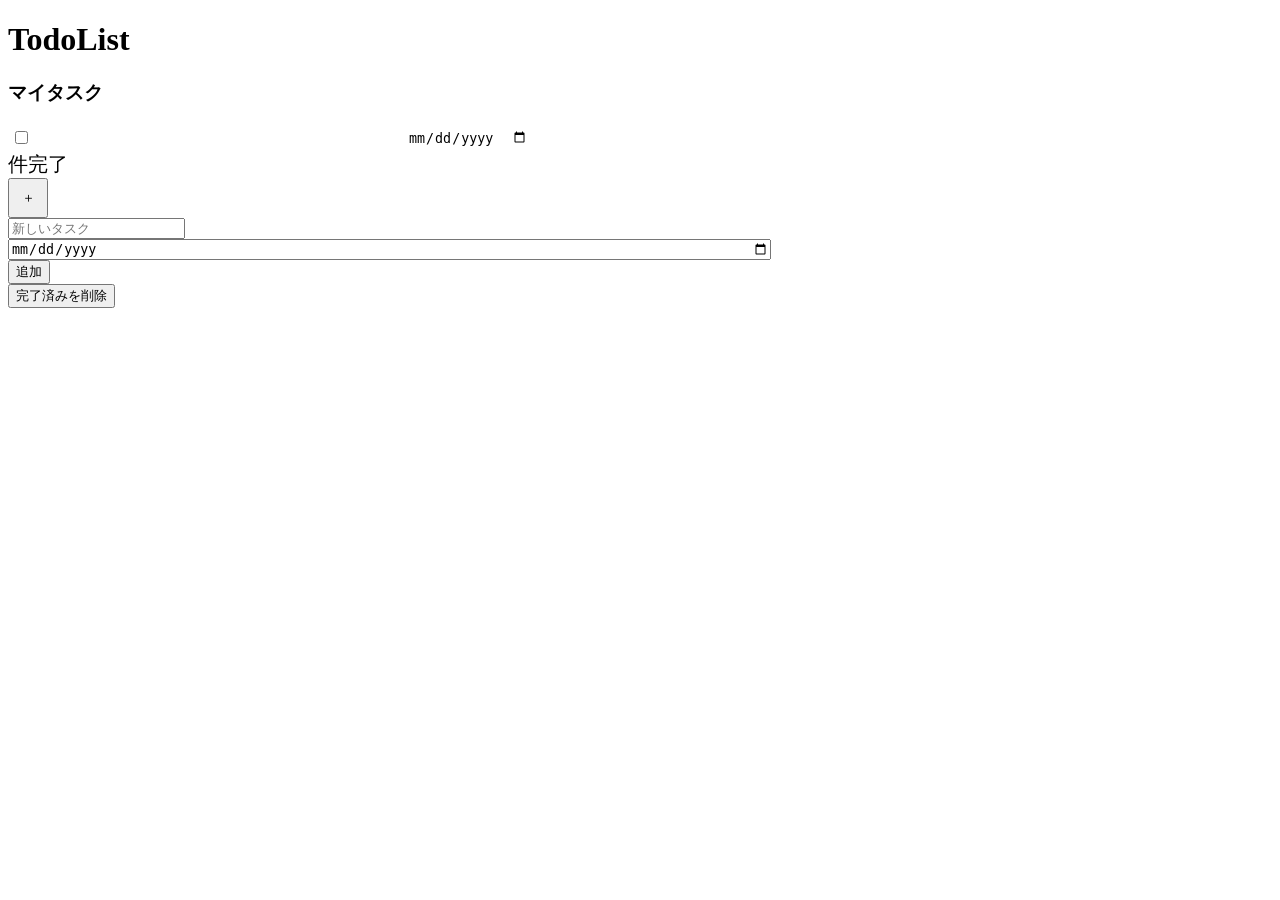
==== src/main/resources/templates/index.html @ 33880051 "初回コミット：todoアプリ登録" ====
<!DOCTYPE html>
<html  xmlns:th="http://www.thymeleaf.org">
<head>
<meta charset="UTF-8">
<script src="webjars/jquery/3.5.1/jquery.min.js"></script>
<link rel="stylesheet" href="webjars/bootstrap/4.6.0/css/bootstrap.min.css" />
<script src="webjars/bootstrap/4.6.0/js/bootstrap.min.js"></script>
<link rel="stylesheet" th:href="@{/css/style.css}" />
<title>TodoApp</title>
</head>
<body>
  <h1>TodoList</h1>
  <h3>マイタスク</h3>
  <table class="table table-borderless">
    <thead>
    </thead>
    <tbody id="todes">
      <tr class="todo" th:each="todo : ${todos}">
        <td style="width:2rem">
          <input type="checkbox"name="done_flg"/>
          <input type="hidden" name="id" th:value="${todo.id}" />
        </td>
        <td  style="width:22rem"><input type="text" style="border:none;width:22rem" name="title" th:value="${todo.title}"/></td>
        <td><input type="date" style="border:none" name="time_limit" th:value="${todo.time_limit}" /></td>
      </tr>
    </tbody>
  </table>

  <div style="font-size:20px">
    <span id="done_count"></span>
    <span class="pr-3">件完了</span>
    <span class="button_for_show " style="display:inline-block"></span>
  </div>
  <table class="table table-borderless" style="display:none"id="done_table">
  <thead>
  </thead>
    <tbody id="donetodes">
      <tr class="todo" th:each="todo : ${doneTodos}">
        <td style="width:2rem">
          <input type="checkbox"name="done_flg" checked/>
          <input type="hidden" name="id" th:value="${todo.id}" />
        </td>
        <td  style="width:22rem"><input type="text" style="border:none;width:22rem;text-decoration:line-through" name="title" th:value="${todo.title}"/></td>
        <td><input type="date"style="border:none;display:none" name="time_limit" th:value="${todo.time_limit}" /></td>
      </tr>
    </tbody>
  </table>


   <button type="button" class="btn btn-light rounded-circle p-0 text-muted font-weight-bold" data-toggle="modal"data-target="#modal"
    style="width:2.5rem;height:2.5rem;">＋</button>
   <div class="modal fade" id="modal" tabindex="-1" role="dialog" aria-labelledby="basicModal" aria-hidden="true">
       <div class="modal-dialog">
           <div class="modal-content">
               <div class="modal-body">
                   <form id="add_form">
                       <div class="form-group">
                           <input type="text" name="title" class="form-control"placeholder="新しいタスク"/>
                       </div>
                       <div class="form-group">
                           <input type="date" name="time_limit"class="form-control" style="width:60%;" />
                       </div>
                       <button type="button" class="btn btn-primary float-right"  data-dismiss="modal" id="add">追加</button>
                   </form>
               </div>
           </div>
       </div>
   </div>

  <button type="button" class="btn btn-outline-secondary" id="delete">完了済みを削除</button>

  <script type="text/javascript" th:src="@{/js/todo.js}"></script>
</body>
</html>
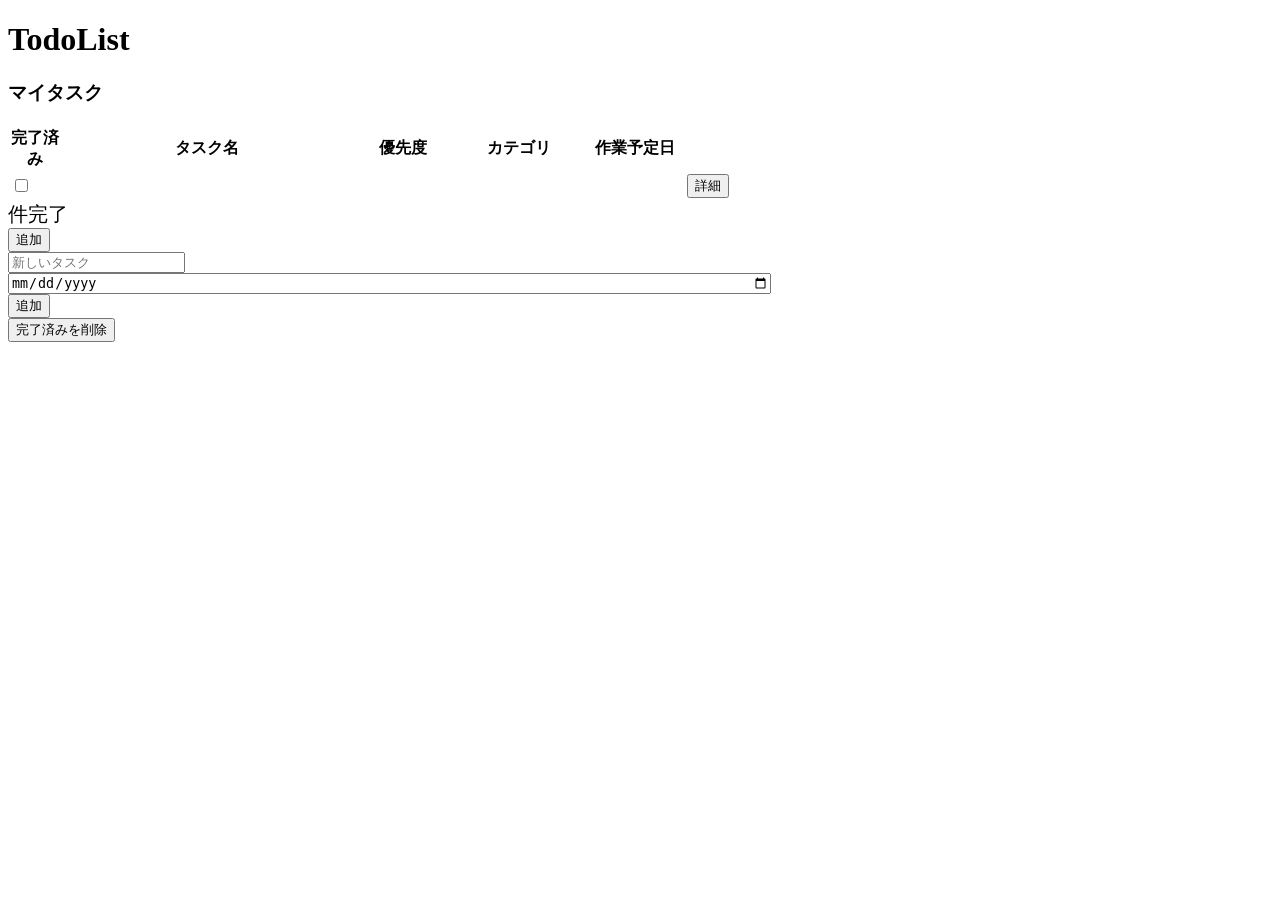
==== commit 21106e1a: "update:HTML項目追加 　　　　　　詳細画面の追加 　　　　　　Controllerの修正・追加" ====
--- a/src/main/resources/templates/index.html
+++ b/src/main/resources/templates/index.html
@@ -13,15 +13,28 @@
   <h3>マイタスク</h3>
   <table class="table table-borderless">
     <thead>
+		<tr>
+			<th style="width: 3rem;">完了済み</th>
+			<th style="width: 18rem;">タスク名</th>
+			<th style="width: 6rem;">優先度</th>
+			<th style="width: 8rem;">カテゴリ</th>
+			<th  style="width: 6rem;">作業予定日</th>
+		</tr>
     </thead>
     <tbody id="todes">
       <tr class="todo" th:each="todo : ${todos}">
+		
         <td style="width:2rem">
           <input type="checkbox"name="done_flg"/>
           <input type="hidden" name="id" th:value="${todo.id}" />
         </td>
-        <td  style="width:22rem"><input type="text" style="border:none;width:22rem" name="title" th:value="${todo.title}"/></td>
-        <td><input type="date" style="border:none" name="time_limit" th:value="${todo.time_limit}" /></td>
+        <td th:text="${todo.title}"></td>
+		<td th:text="${todo.priority_name}"></td>
+		<td th:text="${todo.category_name}"></td>
+        <td th:text="${todo.work_plan_day}"></td>
+		<td>
+			<button type="button" class="btn btn-outline-secondary btn-sm detail-btn" th:data-id="${todo.id}">詳細</button>
+		</td>
       </tr>
     </tbody>
   </table>
@@ -41,14 +54,13 @@
           <input type="hidden" name="id" th:value="${todo.id}" />
         </td>
         <td  style="width:22rem"><input type="text" style="border:none;width:22rem;text-decoration:line-through" name="title" th:value="${todo.title}"/></td>
-        <td><input type="date"style="border:none;display:none" name="time_limit" th:value="${todo.time_limit}" /></td>
+        <td><input type="date"style="border:none;display:none" name="work_plan_day" th:value="${todo.work_plan_day}" /></td>
       </tr>
     </tbody>
   </table>
 
 
-   <button type="button" class="btn btn-light rounded-circle p-0 text-muted font-weight-bold" data-toggle="modal"data-target="#modal"
-    style="width:2.5rem;height:2.5rem;">＋</button>
+   <button type="button" class="btn btn-outline-secondary" data-toggle="modal"data-target="#modal">追加</button>
    <div class="modal fade" id="modal" tabindex="-1" role="dialog" aria-labelledby="basicModal" aria-hidden="true">
        <div class="modal-dialog">
            <div class="modal-content">
@@ -58,7 +70,7 @@
                            <input type="text" name="title" class="form-control"placeholder="新しいタスク"/>
                        </div>
                        <div class="form-group">
-                           <input type="date" name="time_limit"class="form-control" style="width:60%;" />
+                           <input type="date" name="work_plan_day"class="form-control" style="width:60%;" />
                        </div>
                        <button type="button" class="btn btn-primary float-right"  data-dismiss="modal" id="add">追加</button>
                    </form>
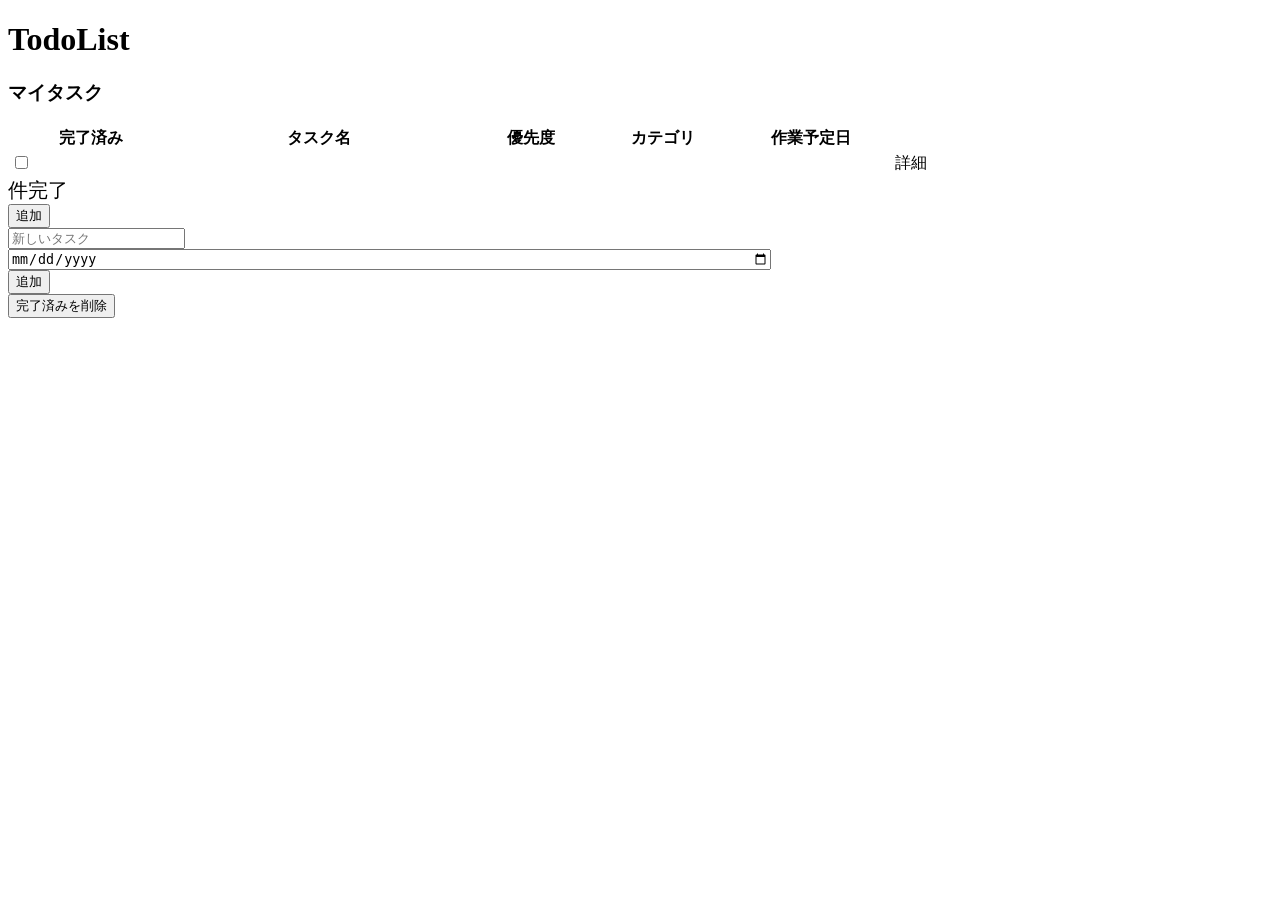
==== commit 3e05780a: "update：ToDoカラムの追加 　　　　　　詳細画面の画面遷移実装 　　　　　　保存ボタンの実装" ====
--- a/src/main/resources/templates/index.html
+++ b/src/main/resources/templates/index.html
@@ -14,11 +14,11 @@
   <table class="table table-borderless">
     <thead>
 		<tr>
-			<th style="width: 3rem;">完了済み</th>
+			<th style="width: 10rem;">完了済み</th>
 			<th style="width: 18rem;">タスク名</th>
-			<th style="width: 6rem;">優先度</th>
+			<th style="width: 8rem;">優先度</th>
 			<th style="width: 8rem;">カテゴリ</th>
-			<th  style="width: 6rem;">作業予定日</th>
+			<th  style="width: 10rem;">作業予定日</th>
 		</tr>
     </thead>
     <tbody id="todes">
@@ -33,7 +33,8 @@
 		<td th:text="${todo.category_name}"></td>
         <td th:text="${todo.work_plan_day}"></td>
 		<td>
-			<button type="button" class="btn btn-outline-secondary btn-sm detail-btn" th:data-id="${todo.id}">詳細</button>
+<!--			<button type="button" class="btn btn-outline-secondary btn-sm detail-btn" th:data-id="${todo.id}">詳細</button>-->
+			<a th:href="@{/detail(id=${todo.id})}" class="btn btn-outline-secondary btn-sm detail-btn">詳細</a>
 		</td>
       </tr>
     </tbody>
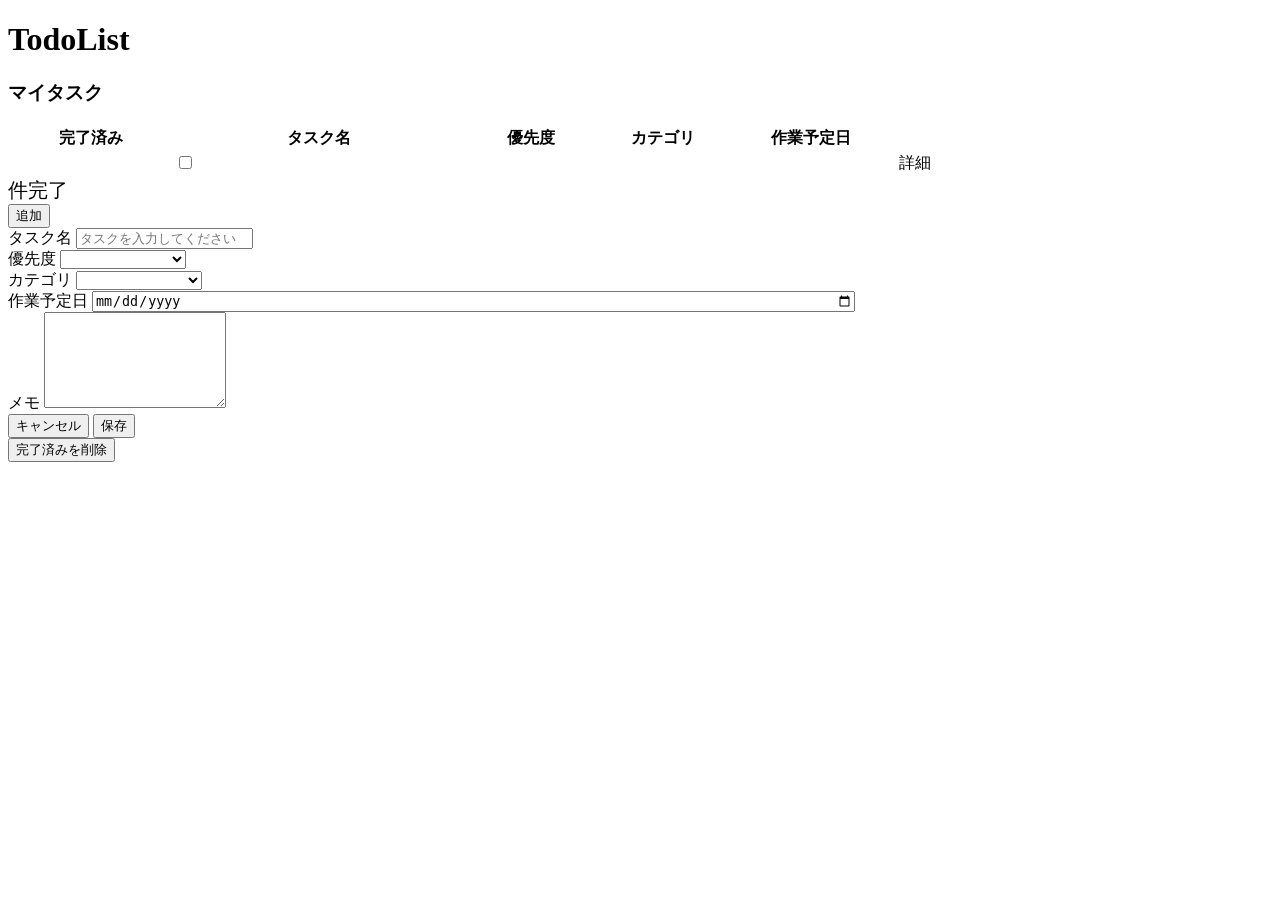
==== commit c4c3a9db: "Update:追加画面実装 　　　　　 追加画面の画面遷移 　　　　　　子タスク詳細画面の実装 Fix:完了済みの動作不良改善" ====
--- a/src/main/resources/templates/index.html
+++ b/src/main/resources/templates/index.html
@@ -1,87 +1,142 @@
 <!DOCTYPE html>
-<html  xmlns:th="http://www.thymeleaf.org">
+<html xmlns:th="http://www.thymeleaf.org">
+
 <head>
-<meta charset="UTF-8">
-<script src="webjars/jquery/3.5.1/jquery.min.js"></script>
-<link rel="stylesheet" href="webjars/bootstrap/4.6.0/css/bootstrap.min.css" />
-<script src="webjars/bootstrap/4.6.0/js/bootstrap.min.js"></script>
-<link rel="stylesheet" th:href="@{/css/style.css}" />
-<title>TodoApp</title>
+	<meta charset="UTF-8">
+	<script src="webjars/jquery/3.5.1/jquery.min.js"></script>
+	<link rel="stylesheet" href="webjars/bootstrap/4.6.0/css/bootstrap.min.css" />
+	<script src="webjars/bootstrap/4.6.0/js/bootstrap.min.js"></script>
+	<link rel="stylesheet" th:href="@{/css/style.css}" />
+	<title>TodoApp</title>
 </head>
+
 <body>
-  <h1>TodoList</h1>
-  <h3>マイタスク</h3>
-  <table class="table table-borderless">
-    <thead>
-		<tr>
-			<th style="width: 10rem;">完了済み</th>
-			<th style="width: 18rem;">タスク名</th>
-			<th style="width: 8rem;">優先度</th>
-			<th style="width: 8rem;">カテゴリ</th>
-			<th  style="width: 10rem;">作業予定日</th>
-		</tr>
-    </thead>
-    <tbody id="todes">
-      <tr class="todo" th:each="todo : ${todos}">
-		
-        <td style="width:2rem">
-          <input type="checkbox"name="done_flg"/>
-          <input type="hidden" name="id" th:value="${todo.id}" />
-        </td>
-        <td th:text="${todo.title}"></td>
-		<td th:text="${todo.priority_name}"></td>
-		<td th:text="${todo.category_name}"></td>
-        <td th:text="${todo.work_plan_day}"></td>
-		<td>
-<!--			<button type="button" class="btn btn-outline-secondary btn-sm detail-btn" th:data-id="${todo.id}">詳細</button>-->
-			<a th:href="@{/detail(id=${todo.id})}" class="btn btn-outline-secondary btn-sm detail-btn">詳細</a>
-		</td>
-      </tr>
-    </tbody>
-  </table>
+	<h1>TodoList</h1>
+	<h3>マイタスク</h3>
+	<table class="table table-borderless">
+		<thead>
+			<tr>
+				<th style="width: 10rem;">完了済み</th>
+				<th style="width: 18rem;">タスク名</th>
+				<th style="width: 8rem;">優先度</th>
+				<th style="width: 8rem;">カテゴリ</th>
+				<th style="width: 10rem;">作業予定日</th>
+			</tr>
+		</thead>
+		<tbody id="todes">
 
-  <div style="font-size:20px">
-    <span id="done_count"></span>
-    <span class="pr-3">件完了</span>
-    <span class="button_for_show " style="display:inline-block"></span>
-  </div>
-  <table class="table table-borderless" style="display:none"id="done_table">
-  <thead>
-  </thead>
-    <tbody id="donetodes">
-      <tr class="todo" th:each="todo : ${doneTodos}">
-        <td style="width:2rem">
-          <input type="checkbox"name="done_flg" checked/>
-          <input type="hidden" name="id" th:value="${todo.id}" />
-        </td>
-        <td  style="width:22rem"><input type="text" style="border:none;width:22rem;text-decoration:line-through" name="title" th:value="${todo.title}"/></td>
-        <td><input type="date"style="border:none;display:none" name="work_plan_day" th:value="${todo.work_plan_day}" /></td>
-      </tr>
-    </tbody>
-  </table>
+			<td th:style="${todo.parent_id != null} ? 'padding-left: 24px;' : ''">
+				<span th:text="${todo.parent_id != null ? '└ ' + todo.title : todo.title}"></span>
+			</td>
 
 
-   <button type="button" class="btn btn-outline-secondary" data-toggle="modal"data-target="#modal">追加</button>
-   <div class="modal fade" id="modal" tabindex="-1" role="dialog" aria-labelledby="basicModal" aria-hidden="true">
-       <div class="modal-dialog">
-           <div class="modal-content">
-               <div class="modal-body">
-                   <form id="add_form">
-                       <div class="form-group">
-                           <input type="text" name="title" class="form-control"placeholder="新しいタスク"/>
-                       </div>
-                       <div class="form-group">
-                           <input type="date" name="work_plan_day"class="form-control" style="width:60%;" />
-                       </div>
-                       <button type="button" class="btn btn-primary float-right"  data-dismiss="modal" id="add">追加</button>
-                   </form>
-               </div>
-           </div>
-       </div>
-   </div>
+			<td style="width:2rem">
+				<input type="checkbox" name="done_flg" />
+				<input type="hidden" name="id" th:value="${todo.id}" />
+			</td>
+			<td th:text="${todo.title}"></td>
+			<td th:text="${todo.priority_name}"></td>
+			<td th:text="${todo.category_name}"></td>
+			<td th:text="${todo.work_plan_day}"></td>
+			<td>
+				<!--			<button type="button" class="btn btn-outline-secondary btn-sm detail-btn" th:data-id="${todo.id}">詳細</button>-->
+				<a th:href="@{/detail(id=${todo.id})}" class="btn btn-outline-secondary btn-sm detail-btn">詳細</a>
+			</td>
+			</tr>
+		</tbody>
+	</table>
 
-  <button type="button" class="btn btn-outline-secondary" id="delete">完了済みを削除</button>
+	<div style="font-size:20px">
+		<span id="done_count"></span>
+		<span class="pr-3">件完了</span>
+		<span class="button_for_show " style="display:inline-block"></span>
+	</div>
+	<table class="table table-borderless" style="display:none" id="done_table">
+		<thead>
+			<th style="width: 10rem;"></th>
+			<th style="width: 18rem;"></th>
+			<th style="width: 8rem;"></th>
+			<th style="width: 8rem;"></th>
+			<th style="width: 10rem;"></th>
+		</thead>
+		<tbody id="donetodes">
+			<tr class="todo" th:each="todo : ${doneTodos}">
+				<td style="width:2rem">
+					<input type="checkbox" name="done_flg" checked />
+					<input type="hidden" name="id" th:value="${todo.id}" />
+				</td>
 
-  <script type="text/javascript" th:src="@{/js/todo.js}"></script>
+				<td th:style="${todo.parent_id != null} ? 'padding-left: 24px;' : ''">
+					<span th:text="${todo.parent_id != null ? '└ ' + todo.title : todo.title}"></span>
+				</td>
+
+				<td th:text="${todo.priority_name}"></td>
+				<td th:text="${todo.category_name}"></td>
+				<td th:text="${todo.work_plan_day}"></td>
+				<td>
+					<a th:href="@{/detail(id=${todo.id})}" class="btn btn-outline-secondary btn-sm detail-btn">詳細</a>
+				</td>
+			</tr>
+		</tbody>
+	</table>
+
+
+	<button type="button" class="btn btn-outline-secondary" data-toggle="modal" data-target="#modal">追加</button>
+	<div class="modal fade" id="modal" tabindex="-1" role="dialog" aria-labelledby="basicModal" aria-hidden="true">
+		<div class="modal-dialog">
+			<div class="modal-content">
+				<div class="modal-body">
+					<form id="add_form">
+						<div class="form-group">
+							<th>タスク名</th>
+							<input type="text" name="title" class="form-control" placeholder="タスクを入力してください" />
+						</div>
+						<div class="form-group">
+							<th>優先度</th>
+							<select name="priority" class="form-control">
+								<option value="" th:selected="${todo?.priority == null}" disabled hidden>選択してください
+								</option>
+								<option th:each="priority : ${priorityList}" th:value="${priority.priority_id}"
+									th:text="${priority.priority_name}">
+								</option>
+							</select>
+						</div>
+						<div class="form-group">
+							<th>カテゴリ</th>
+							<select name="category" class="form-control">
+								<option value="" th:selected="${todo?.category == null}" disabled hidden>選択してください
+								</option>
+								<option th:each="category : ${categoryList}" th:value="${category.category_id}"
+									th:text="${category.category_name}">
+								</option>
+							</select>
+						</div>
+						<div class="form-group">
+							<th>作業予定日</th>
+							<input type="date" name="work_plan_day" class="form-control" style="width:60%;" />
+						</div>
+						<div class="form-group">
+							<tr>
+								<th colspan="4">メモ</th>
+							</tr>
+							<tr>
+								<td colspan="4">
+									<textarea name="memo" rows="6" class="form-control"></textarea>
+								</td>
+							</tr>
+						</div>
+						<button type="button" class="btn btn-secondary float-right" data-dismiss="modal"
+							id="cancelAdd">キャンセル</button>
+						<button type="button" class="btn btn-primary float-right" id="add">保存</button>
+					</form>
+				</div>
+			</div>
+		</div>
+	</div>
+
+	<button type="button" class="btn btn-outline-secondary" id="delete">完了済みを削除</button>
+
+	<script type="text/javascript" th:src="@{/js/todo.js}"></script>
 </body>
+
 </html>
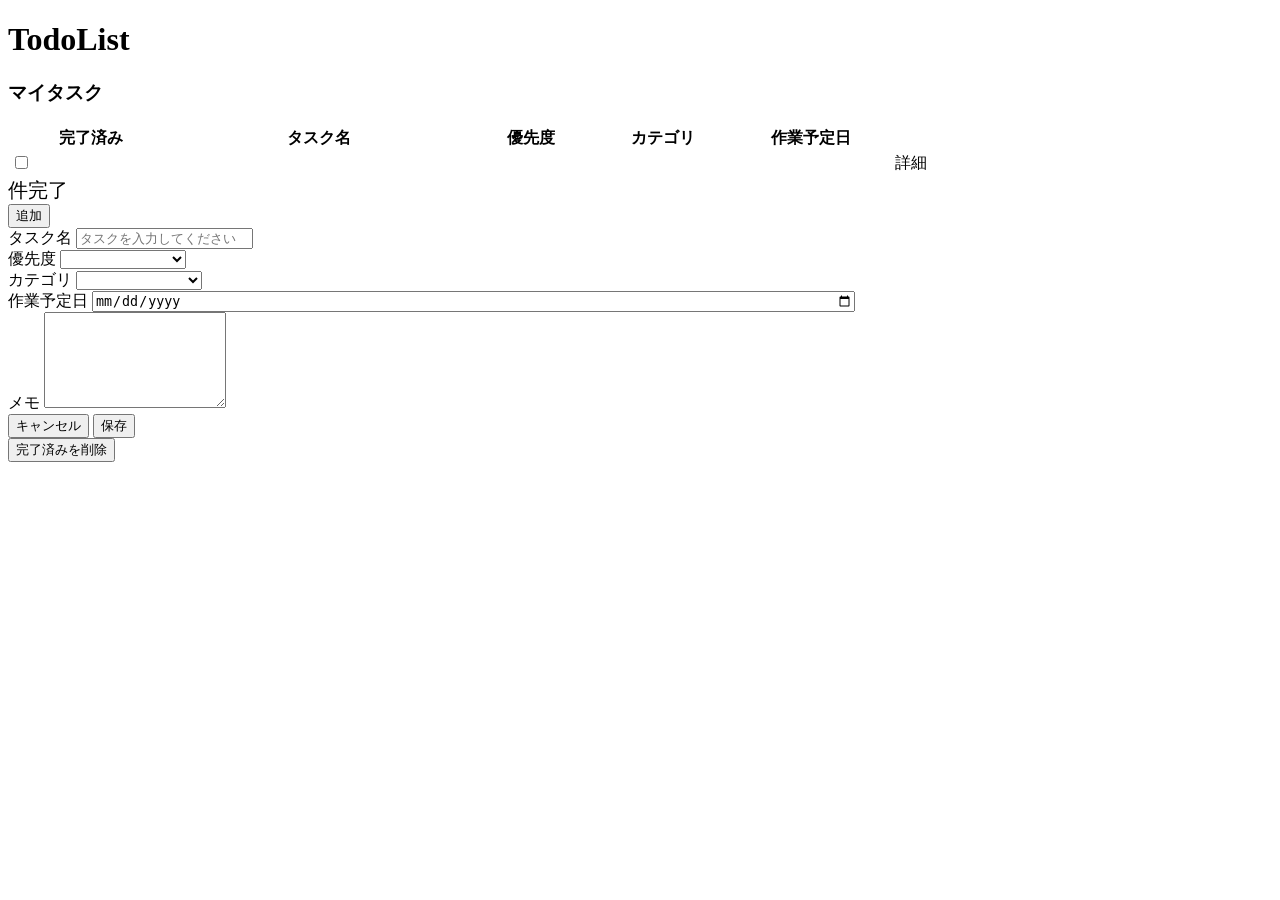
==== commit 38ad566b: "update：Todoカラム追加対応 　　　　 ：子タスク詳細画面の実装 　　　　 ：子タスク詳細画面の画面遷移 fix：完了済みの動作不良改善" ====
--- a/src/main/resources/templates/index.html
+++ b/src/main/resources/templates/index.html
@@ -24,24 +24,21 @@
 			</tr>
 		</thead>
 		<tbody id="todes">
+			<tr class="todo" th:each="todo : ${todos}">
 
-			<td th:style="${todo.parent_id != null} ? 'padding-left: 24px;' : ''">
-				<span th:text="${todo.parent_id != null ? '└ ' + todo.title : todo.title}"></span>
-			</td>
+				<td style="width:2rem">
+					<input type="checkbox" name="done_flg" />
+					<input type="hidden" name="id" th:value="${todo.id}" />
 
-
-			<td style="width:2rem">
-				<input type="checkbox" name="done_flg" />
-				<input type="hidden" name="id" th:value="${todo.id}" />
-			</td>
-			<td th:text="${todo.title}"></td>
-			<td th:text="${todo.priority_name}"></td>
-			<td th:text="${todo.category_name}"></td>
-			<td th:text="${todo.work_plan_day}"></td>
-			<td>
-				<!--			<button type="button" class="btn btn-outline-secondary btn-sm detail-btn" th:data-id="${todo.id}">詳細</button>-->
-				<a th:href="@{/detail(id=${todo.id})}" class="btn btn-outline-secondary btn-sm detail-btn">詳細</a>
-			</td>
+				</td>
+				<td th:text="${todo.title}"></td>
+				<td th:text="${todo.priority_name}"></td>
+				<td th:text="${todo.category_name}"></td>
+				<td th:text="${todo.work_plan_day}"></td>
+				<td>
+					<!--			<button type="button" class="btn btn-outline-secondary btn-sm detail-btn" th:data-id="${todo.id}">詳細</button>-->
+					<a th:href="@{/detail(id=${todo.id})}" class="btn btn-outline-secondary btn-sm detail-btn">詳細</a>
+				</td>
 			</tr>
 		</tbody>
 	</table>
@@ -66,10 +63,7 @@
 					<input type="hidden" name="id" th:value="${todo.id}" />
 				</td>
 
-				<td th:style="${todo.parent_id != null} ? 'padding-left: 24px;' : ''">
-					<span th:text="${todo.parent_id != null ? '└ ' + todo.title : todo.title}"></span>
-				</td>
-
+				<td th:text="${todo.title}"></td>
 				<td th:text="${todo.priority_name}"></td>
 				<td th:text="${todo.category_name}"></td>
 				<td th:text="${todo.work_plan_day}"></td>
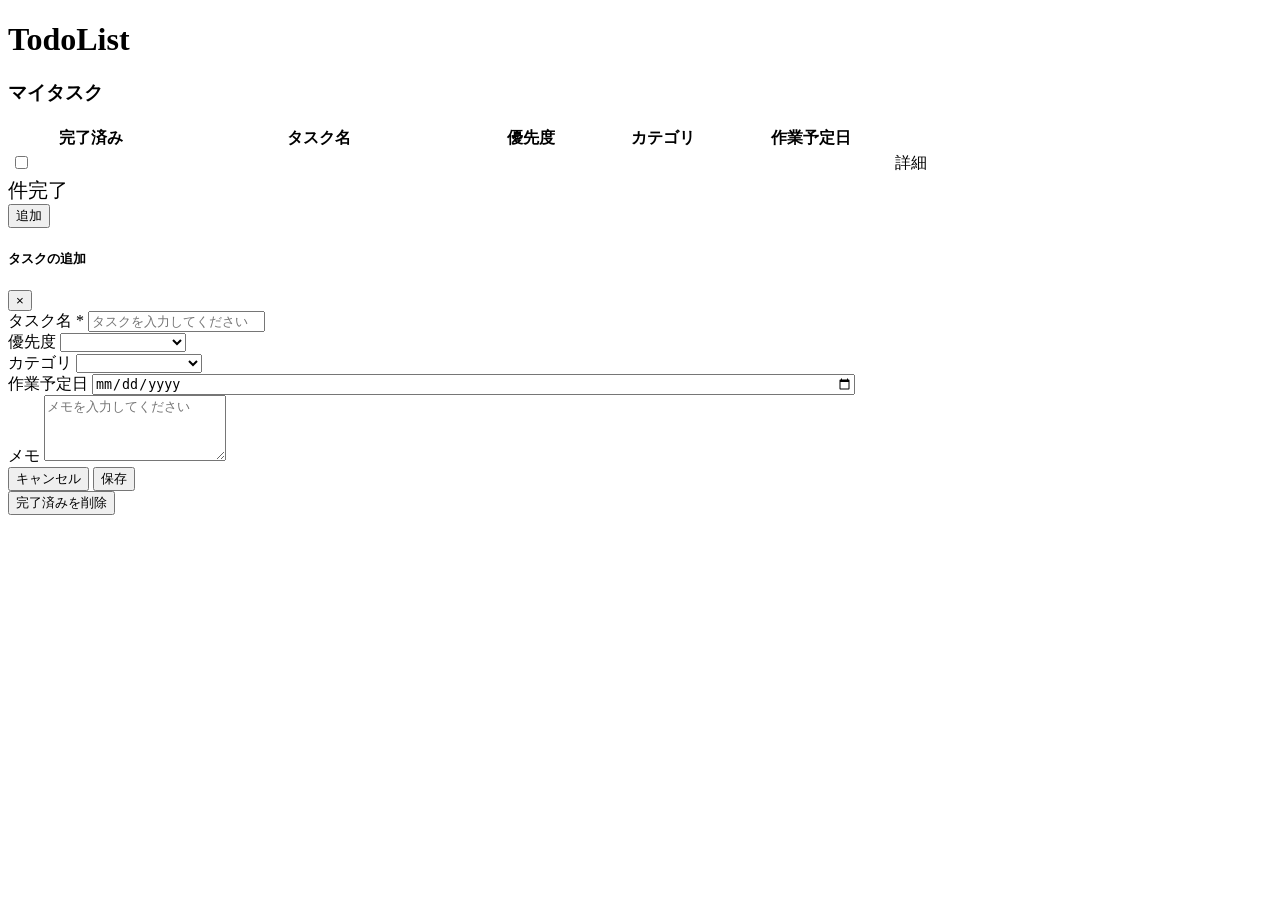
==== commit 17e17ab9: "update:Todoカラム追加対応  　　　　:子タスク詳細画面実装 　　　　 :保存ボタン・戻るボタンの実装" ====
--- a/src/main/resources/templates/index.html
+++ b/src/main/resources/templates/index.html
@@ -31,13 +31,15 @@
 					<input type="hidden" name="id" th:value="${todo.id}" />
 
 				</td>
-				<td th:text="${todo.title}"></td>
+				<td th:style="${todo.level == 1 ? 'padding-left: 24px;': null}">
+					<span th:text="${todo.level == 1 ? '└ ' + todo.title : todo.title}"></span>
+				</td>
 				<td th:text="${todo.priority_name}"></td>
 				<td th:text="${todo.category_name}"></td>
 				<td th:text="${todo.work_plan_day}"></td>
 				<td>
-					<!--			<button type="button" class="btn btn-outline-secondary btn-sm detail-btn" th:data-id="${todo.id}">詳細</button>-->
-					<a th:href="@{/detail(id=${todo.id})}" class="btn btn-outline-secondary btn-sm detail-btn">詳細</a>
+					<a th:href="@{${todo.level == 1 ? '/child/detail' : '/detail'}(id=${todo.id})}"
+						class="btn btn-outline-secondary btn-sm detail-btn">詳細</a>
 				</td>
 			</tr>
 		</tbody>
@@ -63,30 +65,39 @@
 					<input type="hidden" name="id" th:value="${todo.id}" />
 				</td>
 
-				<td th:text="${todo.title}"></td>
+				<td th:style="${todo.level == 1 ? 'padding-left: 24px;': null}">
+					<span th:text="${todo.level == 1 ? '└ ' + todo.title : todo.title}"></span>
+				</td>
 				<td th:text="${todo.priority_name}"></td>
 				<td th:text="${todo.category_name}"></td>
 				<td th:text="${todo.work_plan_day}"></td>
 				<td>
-					<a th:href="@{/detail(id=${todo.id})}" class="btn btn-outline-secondary btn-sm detail-btn">詳細</a>
+					<a th:href="@{${todo.level == 1 ? '/child/detail' : '/detail'}(id=${todo.id})}"
+						class="btn btn-outline-secondary btn-sm detail-btn">詳細</a>
 				</td>
 			</tr>
 		</tbody>
 	</table>
 
 
-	<button type="button" class="btn btn-outline-secondary" data-toggle="modal" data-target="#modal">追加</button>
-	<div class="modal fade" id="modal" tabindex="-1" role="dialog" aria-labelledby="basicModal" aria-hidden="true">
+	<button type="button" class="btn btn-primary" data-toggle="modal" data-target="#modal">追加</button>
+	<div class="modal fade" id="modal" tabindex="-1" role="dialog" aria-labelledby="addModalLabel" aria-hidden="true">
 		<div class="modal-dialog">
 			<div class="modal-content">
+				<div class="modal-header">
+					<h5 class="modal-title" id="addModalLabel">タスクの追加</h5>
+					<button type="button" class="close" data-dismiss="modal" aria-label="Close">
+						<span aria-hidden="true">&times;</span>
+					</button>
+				</div>
 				<div class="modal-body">
 					<form id="add_form">
 						<div class="form-group">
-							<th>タスク名</th>
+							<label class="font-weight-bold">タスク名 <span class="text-danger">*</label>
 							<input type="text" name="title" class="form-control" placeholder="タスクを入力してください" />
 						</div>
 						<div class="form-group">
-							<th>優先度</th>
+							<label class="font-weight-bold">優先度</label>
 							<select name="priority" class="form-control">
 								<option value="" th:selected="${todo?.priority == null}" disabled hidden>選択してください
 								</option>
@@ -96,7 +107,7 @@
 							</select>
 						</div>
 						<div class="form-group">
-							<th>カテゴリ</th>
+							<label class="font-weight-bold">カテゴリ</label>
 							<select name="category" class="form-control">
 								<option value="" th:selected="${todo?.category == null}" disabled hidden>選択してください
 								</option>
@@ -106,26 +117,21 @@
 							</select>
 						</div>
 						<div class="form-group">
-							<th>作業予定日</th>
+							<label class="font-weight-bold">作業予定日</label>
 							<input type="date" name="work_plan_day" class="form-control" style="width:60%;" />
 						</div>
 						<div class="form-group">
-							<tr>
-								<th colspan="4">メモ</th>
-							</tr>
-							<tr>
-								<td colspan="4">
-									<textarea name="memo" rows="6" class="form-control"></textarea>
-								</td>
-							</tr>
+							<label class="font-weight-bold">メモ</label>
+							<textarea name="memo" rows="4" class="form-control" placeholder="メモを入力してください"></textarea>
 						</div>
-						<button type="button" class="btn btn-secondary float-right" data-dismiss="modal"
-							id="cancelAdd">キャンセル</button>
-						<button type="button" class="btn btn-primary float-right" id="add">保存</button>
-					</form>
 				</div>
+				<button type="button" class="btn btn-secondary float-right" data-dismiss="modal"
+					id="cancelAdd">キャンセル</button>
+				<button type="button" class="btn btn-primary float-right" id="add">保存</button>
+				</form>
 			</div>
 		</div>
+	</div>
 	</div>
 
 	<button type="button" class="btn btn-outline-secondary" id="delete">完了済みを削除</button>
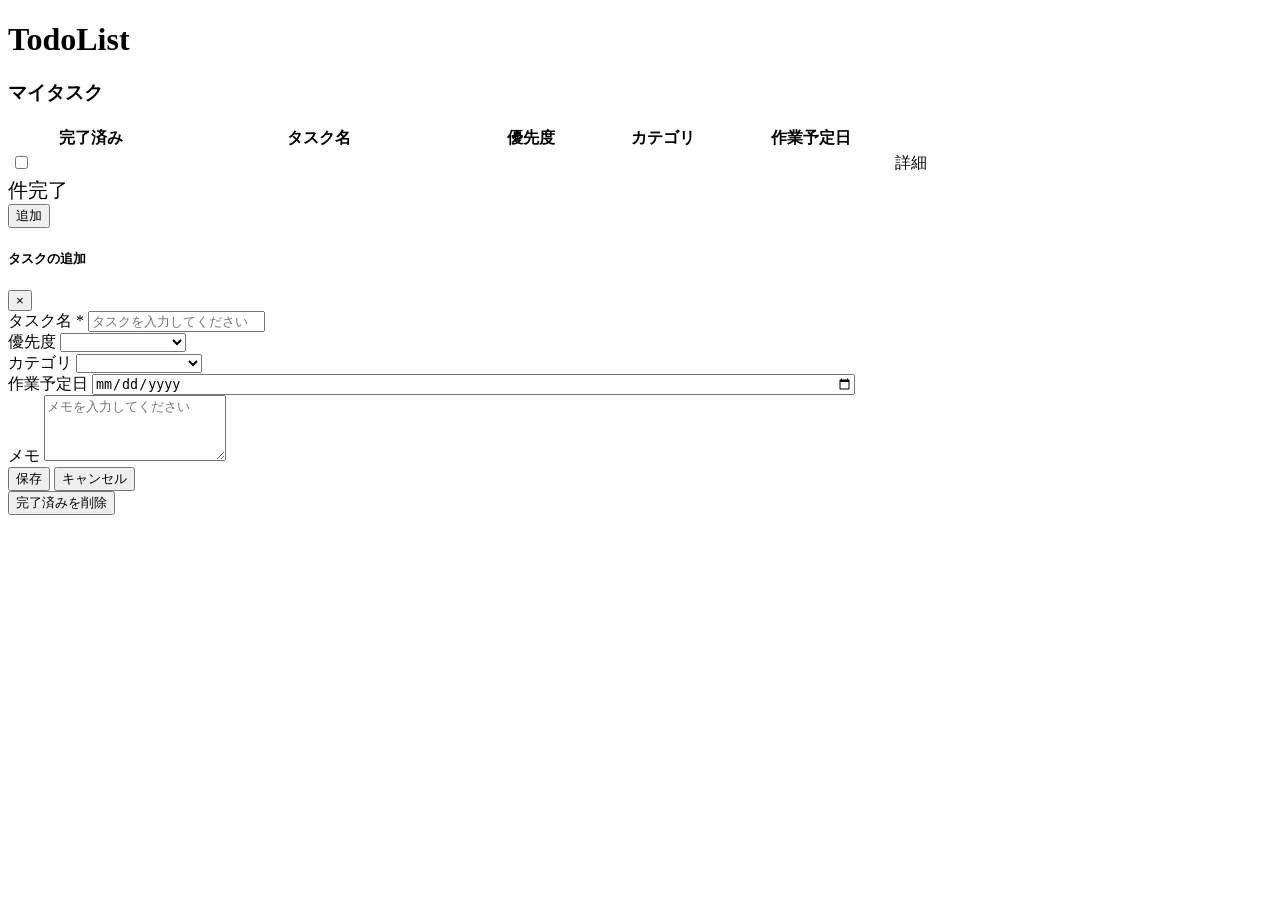
==== commit 8052e795: "update:エラー文表示 　　　　 :レイアウトの変更 fix:完了済みボタン動作不良修正    :詳細画面画面遷移の動作不良修正" ====
--- a/src/main/resources/templates/index.html
+++ b/src/main/resources/templates/index.html
@@ -30,6 +30,9 @@
 					<input type="checkbox" name="done_flg" />
 					<input type="hidden" name="id" th:value="${todo.id}" />
 
+					<input type="hidden" name="title" th:value="${todo.title}" />
+					<input type="hidden" name="work_plan_day" th:value="${todo.work_plan_day}" />
+
 				</td>
 				<td th:style="${todo.level == 1 ? 'padding-left: 24px;': null}">
 					<span th:text="${todo.level == 1 ? '└ ' + todo.title : todo.title}"></span>
@@ -52,11 +55,13 @@
 	</div>
 	<table class="table table-borderless" style="display:none" id="done_table">
 		<thead>
-			<th style="width: 10rem;"></th>
-			<th style="width: 18rem;"></th>
-			<th style="width: 8rem;"></th>
-			<th style="width: 8rem;"></th>
-			<th style="width: 10rem;"></th>
+			<tr>
+				<th style="width: 10rem;"></th>
+				<th style="width: 18rem;"></th>
+				<th style="width: 8rem;"></th>
+				<th style="width: 8rem;"></th>
+				<th style="width: 10rem;"></th>
+			</tr>
 		</thead>
 		<tbody id="donetodes">
 			<tr class="todo" th:each="todo : ${doneTodos}">
@@ -93,8 +98,9 @@
 				<div class="modal-body">
 					<form id="add_form">
 						<div class="form-group">
-							<label class="font-weight-bold">タスク名 <span class="text-danger">*</label>
+							<label class="font-weight-bold">タスク名 <span class="text-danger">*</span></label>
 							<input type="text" name="title" class="form-control" placeholder="タスクを入力してください" />
+							<div id="addTitleError" class="text-danger mt-1" style="display: none;"></div>
 						</div>
 						<div class="form-group">
 							<label class="font-weight-bold">優先度</label>
@@ -124,14 +130,15 @@
 							<label class="font-weight-bold">メモ</label>
 							<textarea name="memo" rows="4" class="form-control" placeholder="メモを入力してください"></textarea>
 						</div>
+					</form>
 				</div>
-				<button type="button" class="btn btn-secondary float-right" data-dismiss="modal"
-					id="cancelAdd">キャンセル</button>
-				<button type="button" class="btn btn-primary float-right" id="add">保存</button>
-				</form>
+				<div class="text-right">
+					<button type="button" class="btn btn-primary float-right" id="add">保存</button>
+					<button type="button" class="btn btn-secondary float-right" data-dismiss="modal"
+						id="cancelAdd">キャンセル</button>
+				</div>
 			</div>
 		</div>
-	</div>
 	</div>
 
 	<button type="button" class="btn btn-outline-secondary" id="delete">完了済みを削除</button>
